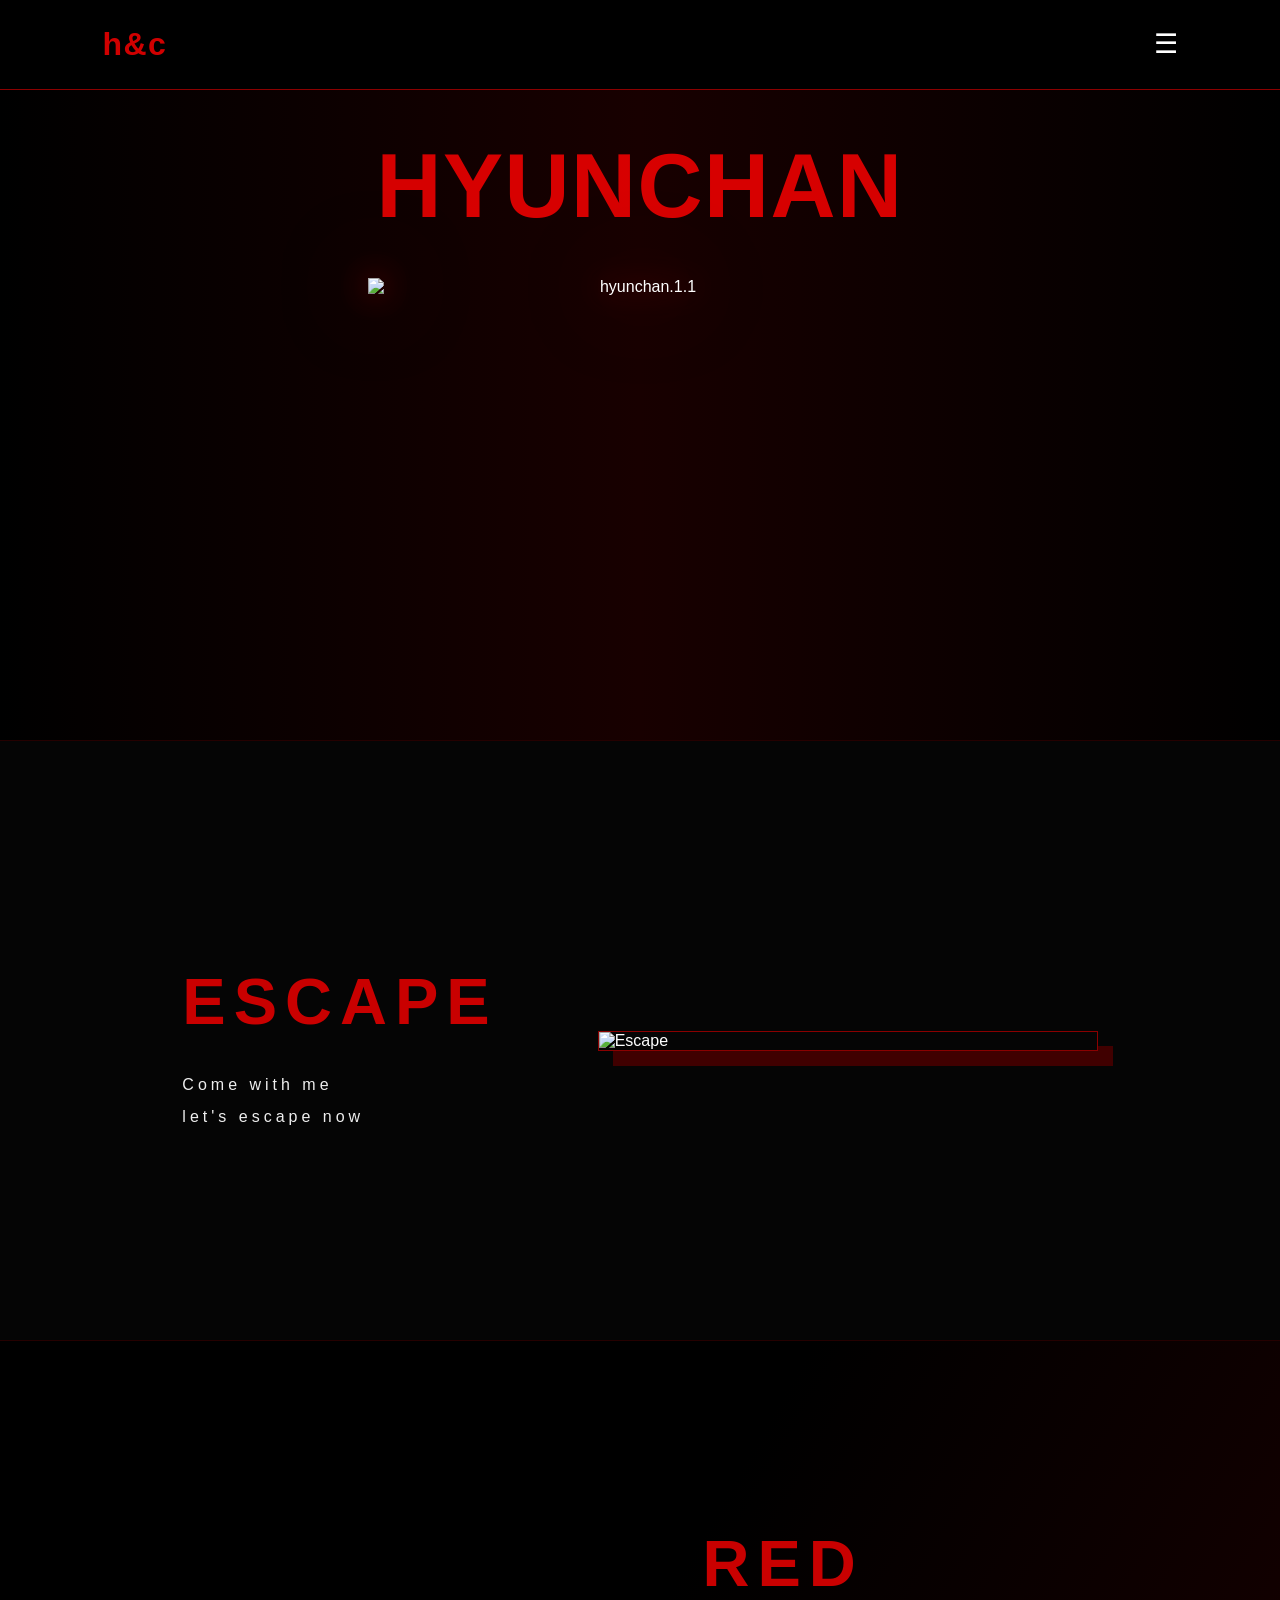
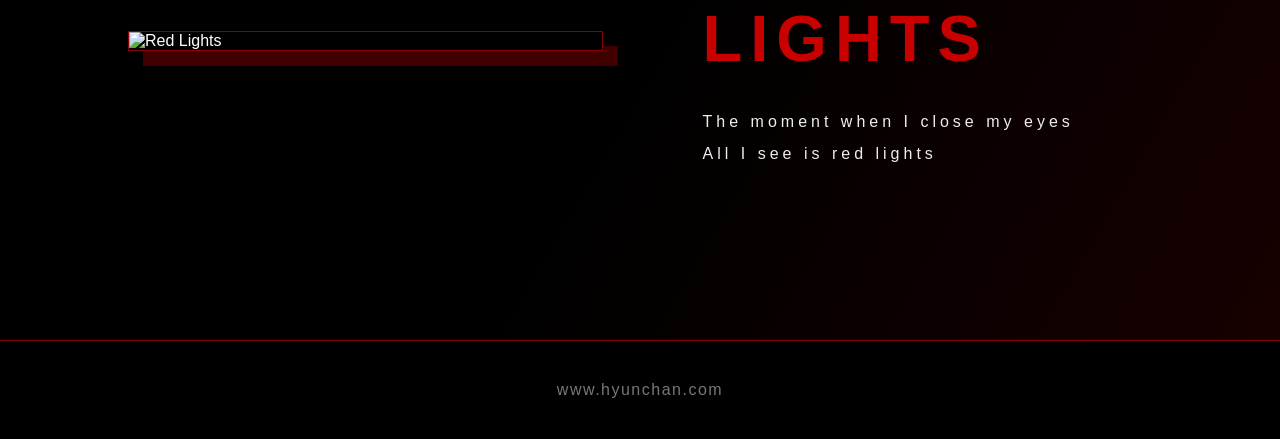
==== index.html @ c5baf673 "hxc" ====
<!DOCTYPE html>
<html lang="uk">
<head>
   <meta charset="UTF-8" />
   <meta name="viewport" content="width=device-width, initial-scale=1.0" />
   <title>HYUNCHAN</title>

   <link rel="stylesheet" href="style.css" />
</head>

<body>

   <header>
      <h1>h&c</h1>

      <nav>

         <details class="menu">
            <summary class="icon-link">☰</summary>

            <div class="menu-list">
               <a href="about.html">ABOUT</a>
               <a href="more.html">MORE</a>
            </div>
         </details>

      </nav>
   </header>


   <main>

      <!-- Главный экран -->

      <section id="home" class="hero">

         <div class="hero-text">
            <h2>HYUNCHAN</h2>
         </div>

         <img src="./assets/hyunchan1.1.jpg" alt="hyunchan.1.1" />

      </section>


      <!-- ESCAPE -->

      <section id="escape" class="section">

         <div>
            <h2>ESCAPE</h2>

            <p>
               Come with me <br />
               let's escape now
            </p>
         </div>

         <img src="./assets/escape.jpg" alt="Escape" />

      </section>


      <!-- RED LIGHTS -->

      <section id="redlights" class="section reverse">

         <img src="./assets/redlights.jpg" alt="Red Lights" />

         <div>
            <h2>RED LIGHTS</h2>

            <p>
               The moment when I close my eyes<br />
               All I see is red lights
            </p>
         </div>

      </section>

   </main>


   <footer>
      <p>www.hyunchan.com</p>
   </footer>

</body>
</html>
---- style.css ----
* {
   margin: 0;
   padding: 0;
   box-sizing: border-box;
}

html {
   scroll-behavior: smooth;
}

body {
   background-color: #050505;
   color: white;
   font-family: Arial, sans-serif;
}


/* HEADER */

header {
   height: 90px;

   display: flex;
   align-items: center;
   justify-content: space-between;

   padding: 0 8%;

   background-color: black;
   border-bottom: 1px solid #8b0000;

   position: relative;
   z-index: 1000;
}

header h1 {
   color: #d00000;
   font-size: 32px;
   letter-spacing: 1.5px;
}


/* НАВИГАЦИЯ */

nav {
   display: flex;
   align-items: center;
   gap: 25px;
}

nav a {
   color: white;
   text-decoration: none;

   font-size: 14px;
   letter-spacing: 3px;
}

nav a:hover {
   color: #d00000;
}


/* ИКОНКИ */

.icon-link {
   font-size: 27px;
   color: white;

   text-decoration: none;
   line-height: 1;

   cursor: pointer;

   transition: 0.3s;
}

.icon-link:hover {
   color: #d00000;
}


/* ВЫПАДАЮЩЕЕ МЕНЮ */

.menu {
   position: relative;
}


/* Убираем стандартную стрелку */

.menu summary {
   list-style: none;
}

.menu summary::-webkit-details-marker {
   display: none;
}


/* Окно меню */

.menu-list {
   position: absolute;

   top: 45px;
   right: 0;

   width: 200px;

   display: flex;
   flex-direction: column;

   background-color: #080808;

   border: 1px solid #8b0000;

   box-shadow:
      0 0 15px #400000,
      0 0 30px #200000;

   z-index: 2000;
}


/* Ссылки внутри меню */

.menu-list a {
   display: block;

   padding: 18px 20px;

   color: white;

   font-size: 13px;
   letter-spacing: 3px;

   text-decoration: none;

   border-bottom: 1px solid #250000;

   transition: 0.3s;
}

.menu-list a:last-child {
   border-bottom: none;
}

.menu-list a:hover {
   color: #d00000;
   background-color: #170000;

   padding-left: 27px;
}


/* ГЛАВНЫЙ ЭКРАН */

.hero {
   min-height: 650px;

   display: flex;
   flex-direction: column;

   align-items: center;
   justify-content: flex-start;

   gap: 20px;

   padding: 45px 10% 60px;

   text-align: center;

   background:
      linear-gradient(
         90deg,
         #000000,
         #180000,
         #000000
      );
}

.hero-text {
   width: 100%;
   text-align: center;
}

.hero-text h2 {
   font-size: 90px;
   color: rgba(255, 0, 0, 0.83);

   letter-spacing: 1.5px;

   margin: 0 0 20px;
}

.hero img {
   display: block;

   width: 545px;
   max-width: 90%;
   max-height: 650px;

   height: auto;

   object-fit: contain;

   margin: 0 auto;

   filter:
      drop-shadow(0 0 15px #800000)
      drop-shadow(0 0 40px #300000);
}


/* ESCAPE И RED LIGHTS */

.section {
   min-height: 600px;

   display: flex;

   justify-content: center;
   align-items: center;

   gap: 100px;

   padding: 80px 10%;

   border-top: 1px solid #250000;
}


/* Фото секций */

.section img {
   width: 500px;

   max-width: 100%;

   height: auto;

   object-fit: contain;

   border: 1px solid #8b0000;

   box-shadow:
      15px 15px 0 #400000;
}


/* Заголовки */

.section h2 {
   color: #c90000;

   font-size: 65px;

   letter-spacing: 8px;

   margin: 15px 0 30px;
}


/* Текст */

.section p {
   line-height: 2;

   letter-spacing: 4px;

   color: #eeeeee;
}


/* RED LIGHTS */

.reverse {
   background:
      linear-gradient(
         120deg,
         black 50%,
         #170000
      );
}

/* ABOUT */

.about {
   min-height: 650px;

   display: flex;
   flex-direction: column;
   align-items: center;

   padding: 50px 10% 80px;

   background:
      linear-gradient(
         180deg,
         #000000,
         #170000
      );
}

.about img {
   display: block;

   width: 650px;
   max-width: 100%;
   height: auto;

   object-fit: contain;

   margin-bottom: 45px;

   border: 1px solid #8b0000;

   box-shadow:
      15px 15px 0 #400000;
}

.about-text {
   width: 650px;
   max-width: 100%;

   text-align: left;
}

.about-text h2 {
   color: #d00000;

   font-size: 48px;
   letter-spacing: 4px;

   margin-bottom: 25px;
}

.about-text p {
   color: #eeeeee;

   font-size: 16px;
   line-height: 1.8;

   margin-bottom: 18px;
}


/* ABOUT ДЛЯ ТЕЛЕФОНА */

@media (max-width: 800px) {

   .about {
      flex-direction: column;

      text-align: center;

      gap: 40px;

      padding: 60px 8%;
   }

   .about img {
      width: 90%;
      max-width: 450px;
   }

   .about-text h2 {
      font-size: 38px;
   }
}

/* MORE */

.gallery {
   min-height: 650px;

   padding: 100px 8%;

   text-align: center;

   background:
      linear-gradient(
         180deg,
         #090000,
         #000000
      );
}

.gallery h2 {
   color: #d00000;

   font-size: 55px;

   letter-spacing: 15px;

   margin-bottom: 60px;
}


/* Контейнер фотографий */

.photos {
   display: flex;

   justify-content: center;
   align-items: center;

   gap: 25px;

   flex-wrap: wrap;
}


/* Фотографии */

.photos img {
   width: 280px;
   height: 400px;

   object-fit: cover;

   filter: grayscale(40%);

   transition: 0.3s;
}


/* Наведение на фото */

.photos img:hover {
   filter: grayscale(0%);

   transform: scale(1.04);

   box-shadow:
      0 0 25px #8b0000;
}


/* FOOTER */

footer {
   padding: 40px;

   text-align: center;

   background-color: black;

   border-top: 1px solid #8b0000;

   color: #777;

   letter-spacing: 1.5px;
}


/* ДЛЯ ТЕЛЕФОНА */

@media (max-width: 800px) {

   header {
      height: 80px;

      padding: 0 25px;

      flex-direction: row;

      justify-content: space-between;
   }


   header h1 {
      font-size: 27px;
   }


   nav {
      gap: 18px;
   }


   .hero {
      min-height: 600px;

      padding: 50px 5%;
   }


   .hero-text h2 {
      font-size: 55px;
   }


   .hero img {
      width: 80%;
   }


   .section {
      flex-direction: column;

      text-align: center;

      gap: 40px;

      padding: 70px 8%;
   }


   .section h2 {
      font-size: 45px;

      letter-spacing: 5px;
   }


   .section img {
      width: 90%;
   }


   .reverse {
      flex-direction: column-reverse;
   }


   .gallery {
      padding: 70px 5%;
   }


   .gallery h2 {
      font-size: 35px;

      letter-spacing: 8px;
   }


   .photos {
      gap: 20px;
   }


   .photos img {
      width: 90%;
      max-width: 320px;

      height: auto;
   }


   /* Меню на телефоне */

   .menu-list {
      top: 40px;
      right: 0;

      width: 180px;
   }


   .menu-list a {
      padding: 16px;

      font-size: 12px;
   }
}
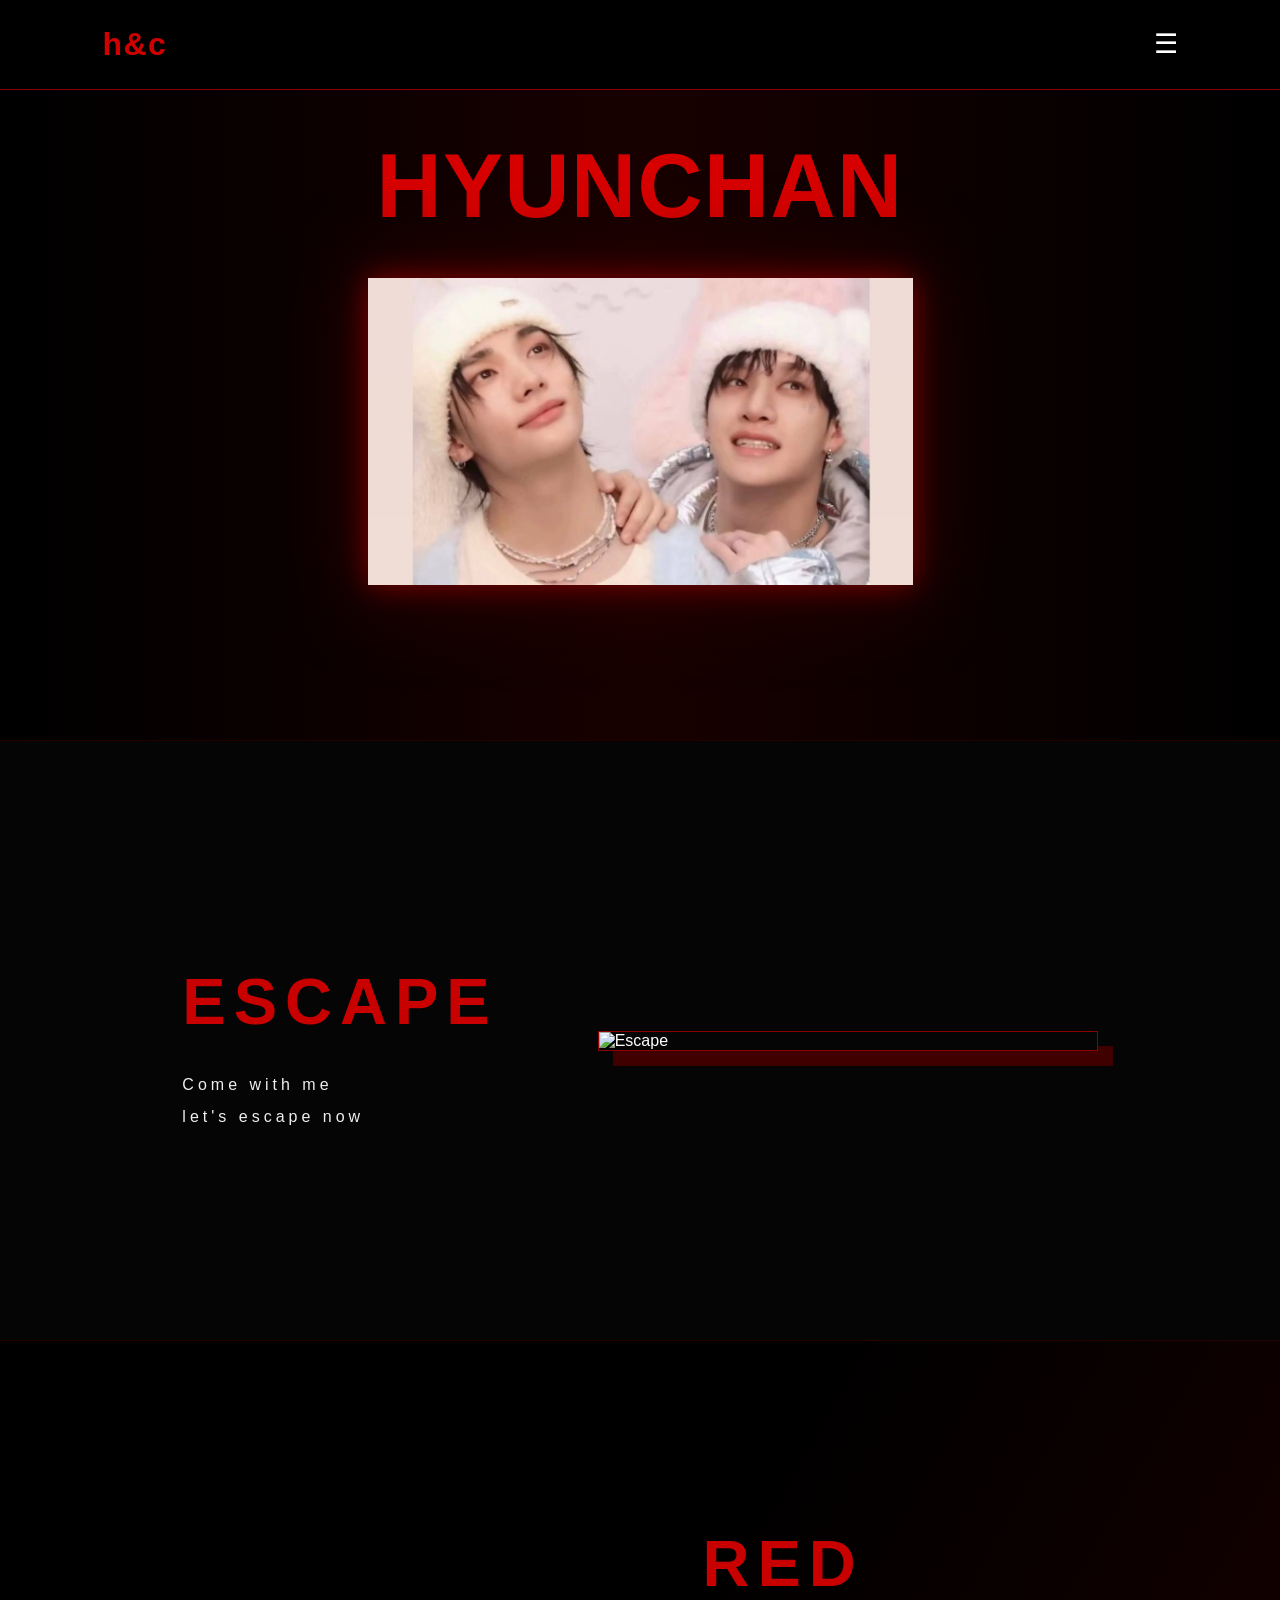
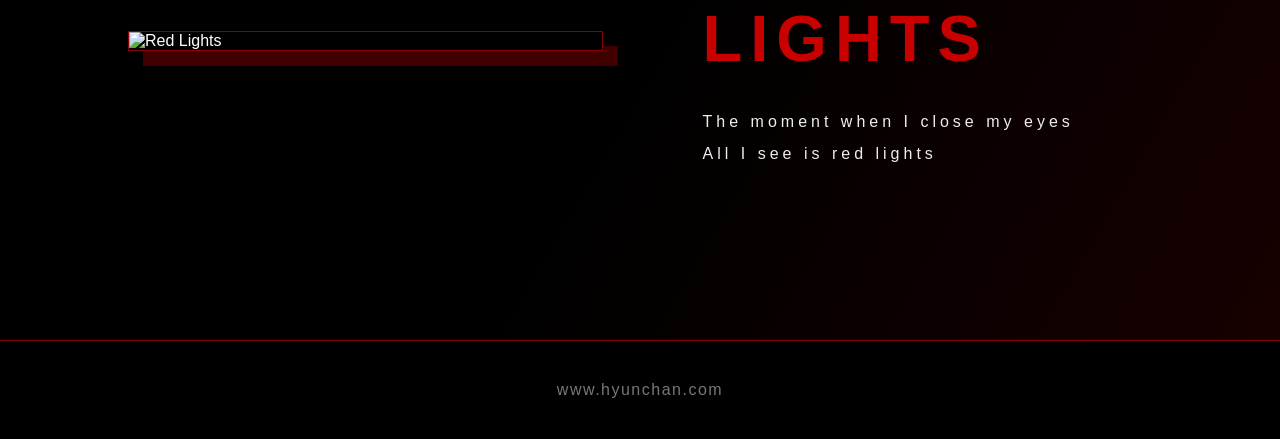
==== commit 89f75173: "index.html" ====
--- a/index.html
+++ b/index.html
@@ -38,7 +38,7 @@
             <h2>HYUNCHAN</h2>
          </div>
 
-         <img src="./assets/hyunchan1.1.jpg" alt="hyunchan.1.1" />
+         <img src="./hyunchan1.1.jpg" alt="hyunchan.1.1" />
 
       </section>
 
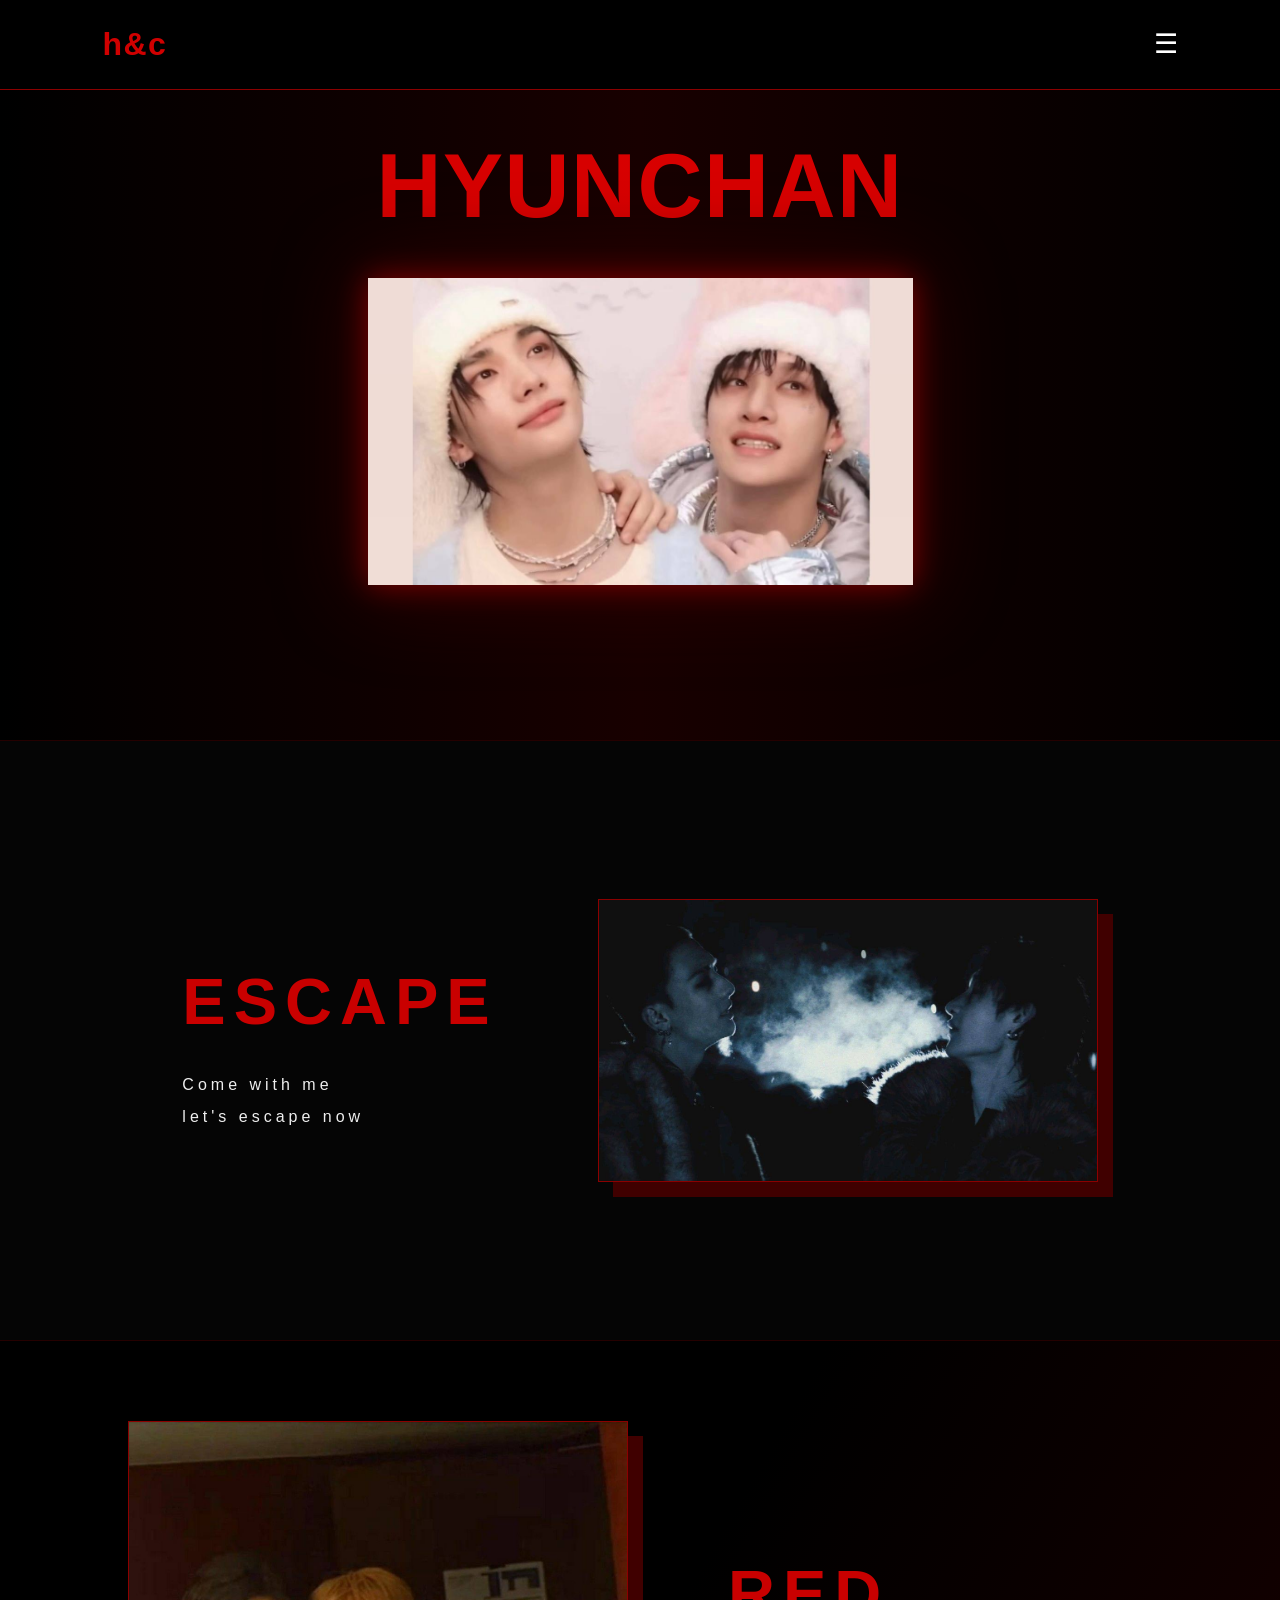
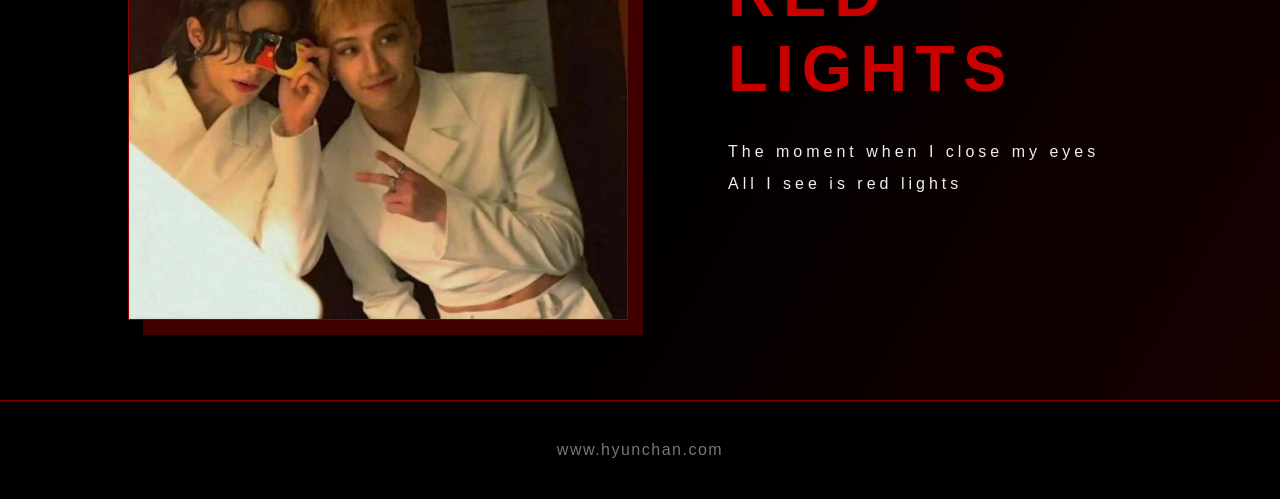
==== commit 7e9a2952: "index.html" ====
--- a/index.html
+++ b/index.html
@@ -56,7 +56,7 @@
             </p>
          </div>
 
-         <img src="./assets/escape.jpg" alt="Escape" />
+         <img src="./escape.jpg" alt="Escape" />
 
       </section>
 
@@ -65,7 +65,7 @@
 
       <section id="redlights" class="section reverse">
 
-         <img src="./assets/redlights.jpg" alt="Red Lights" />
+         <img src="./redlights.jpg" alt="Red Lights" />
 
          <div>
             <h2>RED LIGHTS</h2>
